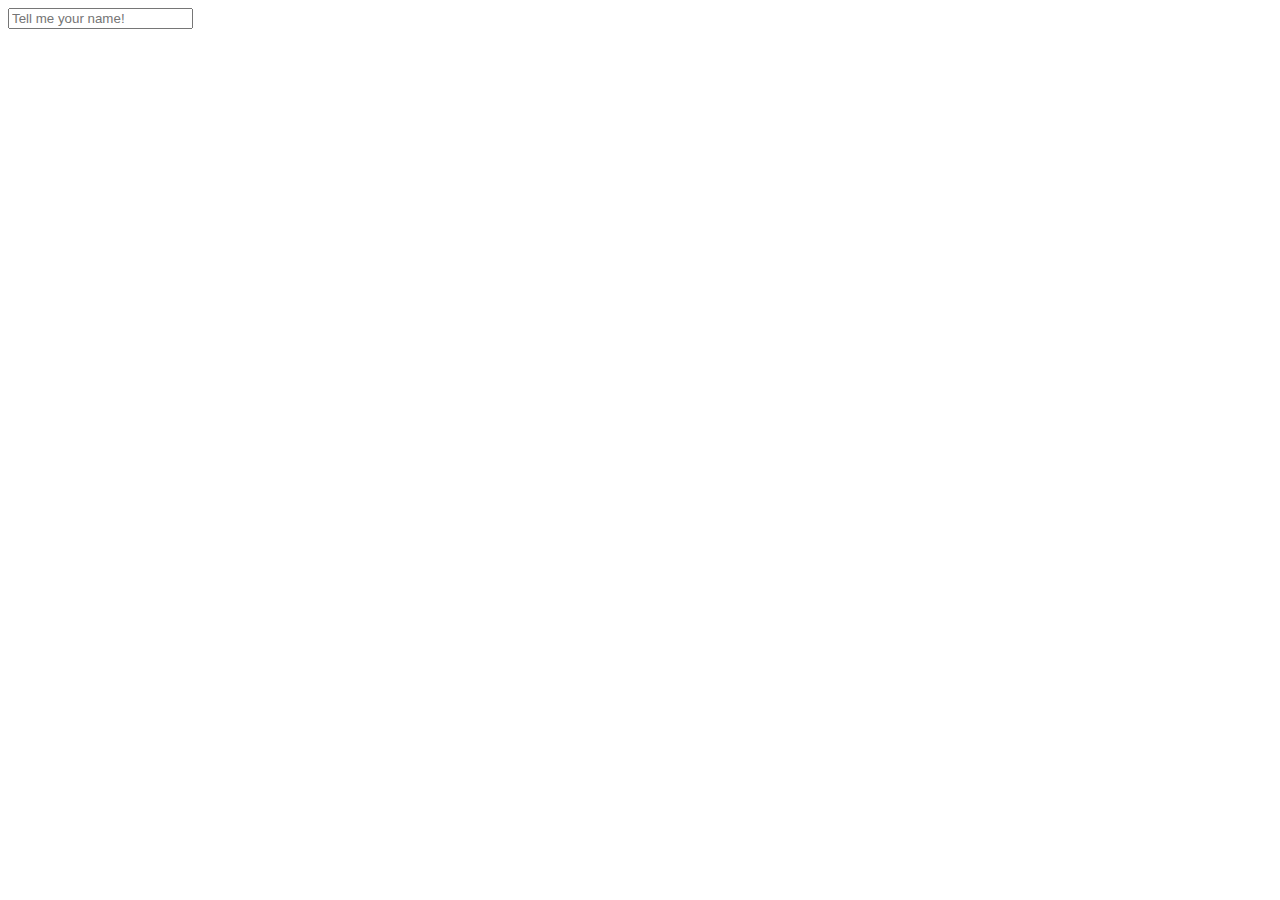
==== Part-2/index.html @ f439bdb7 "Changed folder names and tried Keydown vs Keyup features" ====
<!DOCTYPE html>
<html>
  <head>
    <script src="js/jquery-3.4.1.js"></script>
    <script src="js/main.js"></script>
    <link rel="stylesheet" type="text/css" href="css/style.css">

  </head>
  <body>
    <div id="container">
      <input id="input-name" type="text" placeholder="Tell me your name!">

      <div id="feedback-message">

      </div>
    </div>
  </body>
</html>
---- Part-2/css/style.css ----
.box {
  width: 100px;
  height: 100px;
  background-color: #CFC;
}

.highlight {
  background-color: #FCC;
}
.box-button {
  width: 100px;
  height: 20px;
  background-color: #CCF;
  text-align: center;
  position: relative;
  top: 50%;
  transform: translateY(-50%);
}
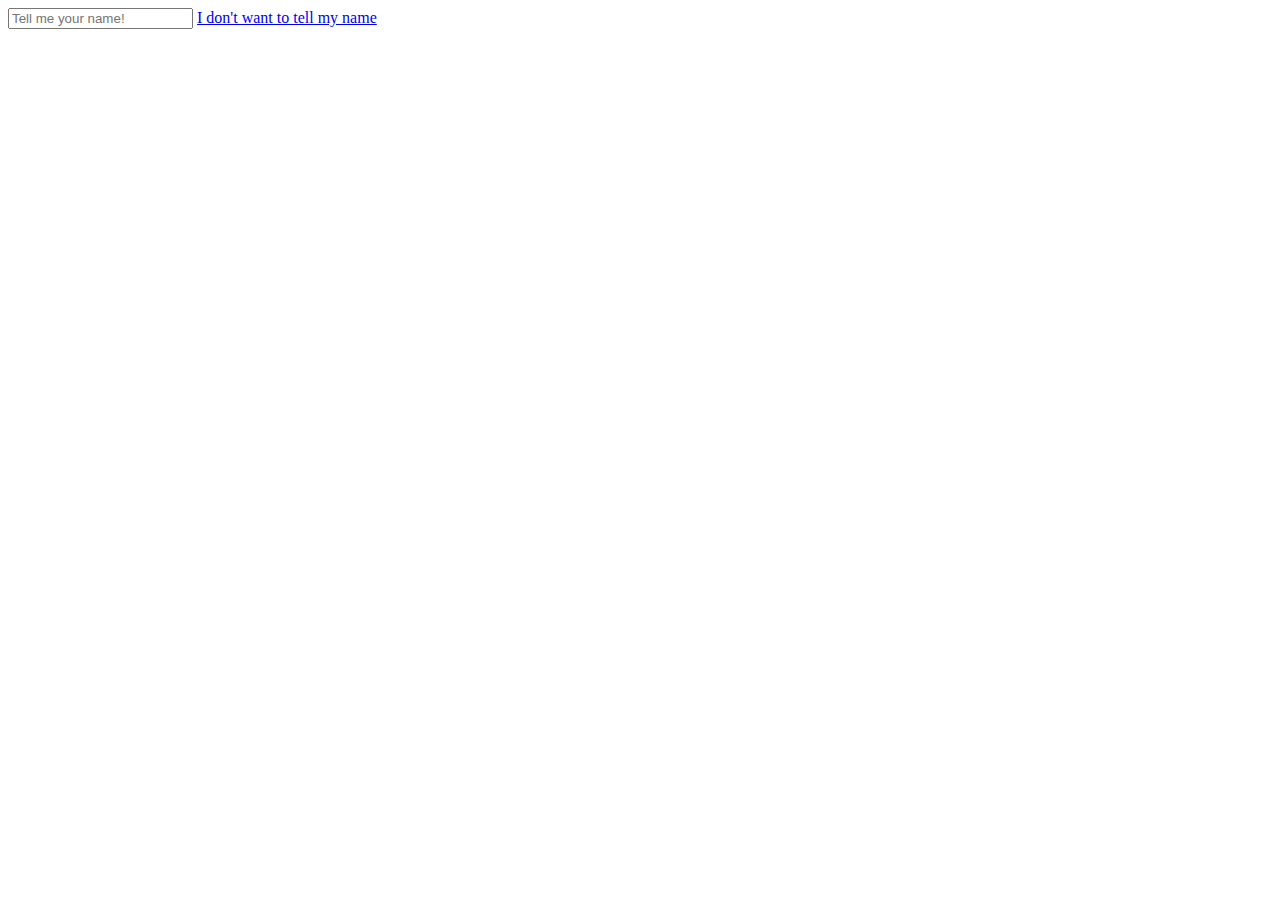
==== commit 2e847ef1: "cloned" ====
--- a/Part-2/index.html
+++ b/Part-2/index.html
@@ -9,7 +9,7 @@
   <body>
     <div id="container">
       <input id="input-name" type="text" placeholder="Tell me your name!">
-
+      <a href="http://zenva.com">I don't want to tell my name</a>
       <div id="feedback-message">
 
       </div>
